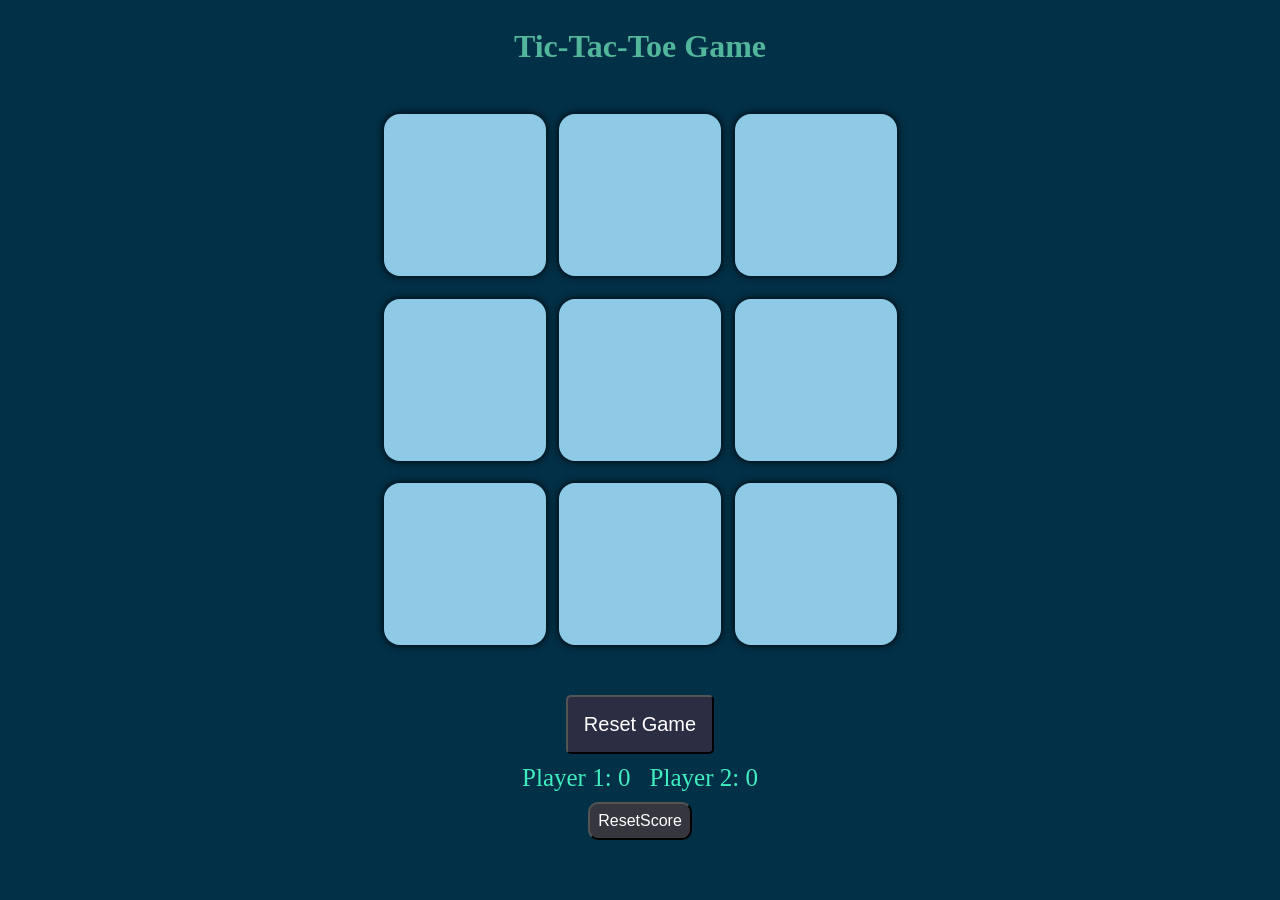
==== Game.html @ 9c7b9fa2 "add files" ====
<!DOCTYPE html>
<html lang="en">
<head>
    <meta charset="UTF-8">
    <meta name="viewport" content="width=device-width, initial-scale=1.0">
    <title>Tic-Tac-Toe Game</title>
    <link rel="stylesheet" href="style.css">
</head>
<body>
    <main>
        <div class="msg-container hide">
            <p id="msg">Winner</p>
            <button id="newbtn">New Game</button>
        </div>
      <div class="MainContainer ">
        <h1>Tic-Tac-Toe Game</h1>
        <div class="container">
            <div class="game">
                <button class="box"></button>
                <button class="box"></button>
                <button class="box"></button>
                <button class="box"></button>
                <button class="box"></button>
                <button class="box"></button>
                <button class="box"></button>
                <button class="box"></button>
                <button class="box"></button>
            </div>
        </div>
        <button id="Reset">Reset Game</button>
      </div>
      <div id="gamescore">
        <p class="score">Player 1: 0</p>
        <p class="score">Player 2: 0</p>
    </div>
    <button class="resetscore">ResetScore</button>
    </main>
</body>
<script src="script.js"></script>
</html>
---- style.css ----
*{
    margin: 0;
    padding: 0;
}

body {
    background-color: #023047;
    text-align: center;
}

.nav{
    /* border: solid black; */
    height: 98vh;
    width: 100%;
    display: flex;
    justify-content: center;
    align-items: center;
}

#Startgame{
    padding: 1rem;
    font-size: 1.25rem;
    background-color: #2b2d42;
    color: #fff;
    border-radius: 7px;
    height: auto;
}

.container{
    height: 70vh;
    display: flex;
    justify-content: center;
    align-items: center;
}

.game{
    height: 60vmin;
    width: 60vmin;
    display: flex;
    flex-wrap: wrap;
    justify-content: center;
    align-items: center;
    gap: 1.5vmin;
}

.box{
    height: 18vmin;
    width: 18vmin;
    border: none;
    border-radius: 1rem;
    box-shadow: 0 0 0.5rem rgb(0,0,0.3);
    font-size: 8vmin;
    color: #ff6f00eb;
    background-color: #8ecae6;
}

#Reset{
    padding: 1rem;
    font-size: 1.25rem;
    background-color: #2b2d42;
    color: #fff;
    border-radius: 5px;
}

#Reset-container {
    display: flex;
    justify-content: center;
    align-items: center;
}

#newbtn{
    padding: 1rem;
    font-size: 1.25rem;
    background-color: #2b2d42;
    color: #fff;
    border-radius: 7px;
}

#msg{
    color: #ffffc7;
    font-size: 5vmin;
}

.msg-container{
    height: 100vmin;
    display: flex;
    justify-content: center;
    align-items: center;
    flex-direction: column;
    gap: 1.2rem;
}

.hide{
    display: none;
}

.MainContainer h1{
    color:#52b69a;
    margin-top: 27.5px;
}

#gamescore  {
    color: #45ffcae9;
    font-size: 25px;
    flex-direction: row;
    gap: 1.2rem;
    display: flex;
    justify-content: center;
    margin: 10px 0;
}

.resetscore{
    padding: 0.5rem;
    font-size: 1rem;
    background-color: #35363e;
    color: #fff;
    border-radius: 10px;
}
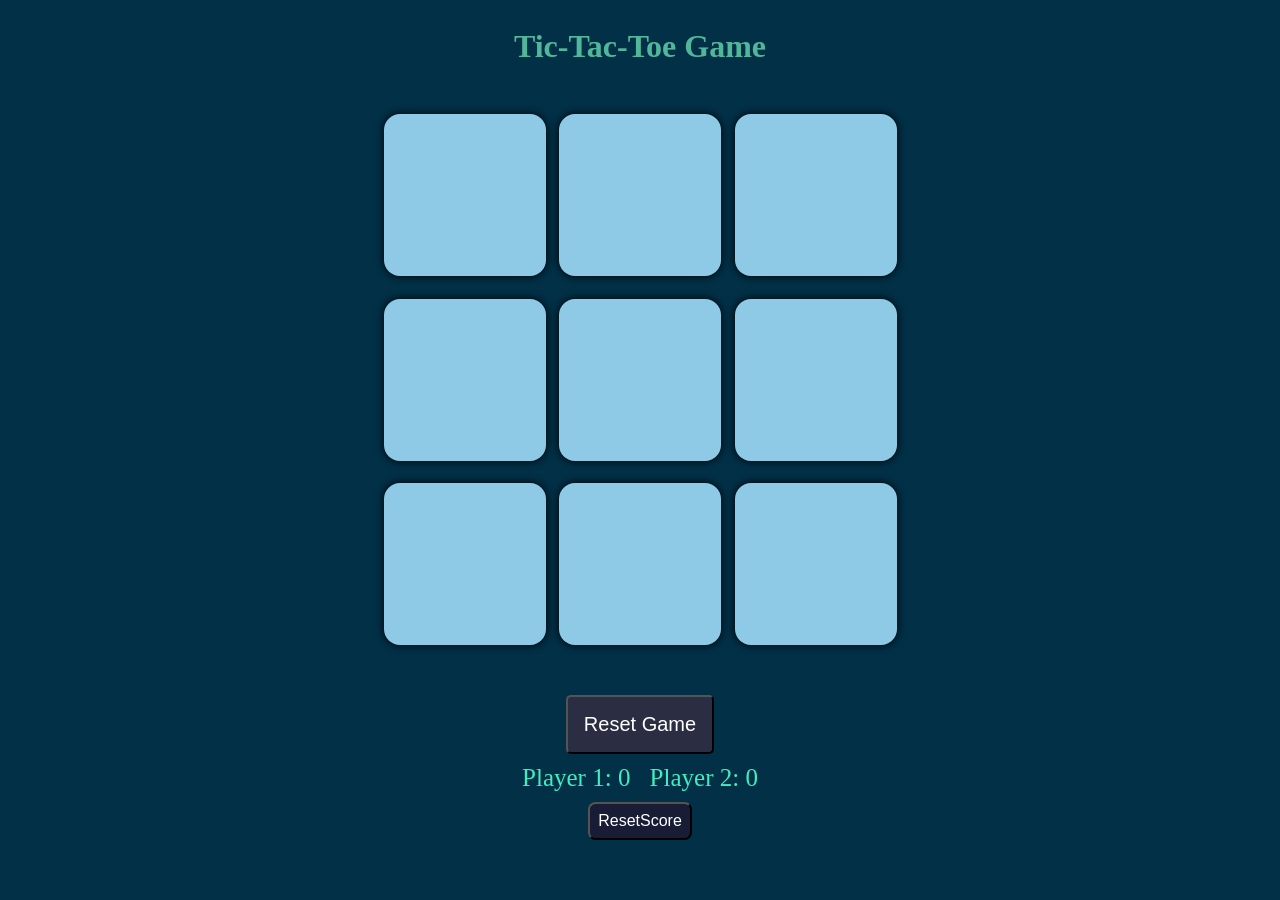
==== commit f9b51890: "add files" ====
--- a/Game.html
+++ b/Game.html
@@ -4,6 +4,7 @@
     <meta charset="UTF-8">
     <meta name="viewport" content="width=device-width, initial-scale=1.0">
     <title>Tic-Tac-Toe Game</title>
+    <link rel="icon" href="Images/Gamelogo.jpg">
     <link rel="stylesheet" href="style.css">
 </head>
 <body>
@@ -36,5 +37,5 @@
     <button class="resetscore">ResetScore</button>
     </main>
 </body>
-<script src="script.js"></script>
+<script src="JS/script.js"></script>
 </html>
--- a/style.css
+++ b/style.css
@@ -9,7 +9,6 @@
 }
 
 .nav{
-    /* border: solid black; */
     height: 98vh;
     width: 100%;
     display: flex;
@@ -112,7 +111,7 @@
 .resetscore{
     padding: 0.5rem;
     font-size: 1rem;
-    background-color: #35363e;
+    background-color: #181c35;
     color: #fff;
-    border-radius: 10px;
+    border-radius: 7.5px;
 }
